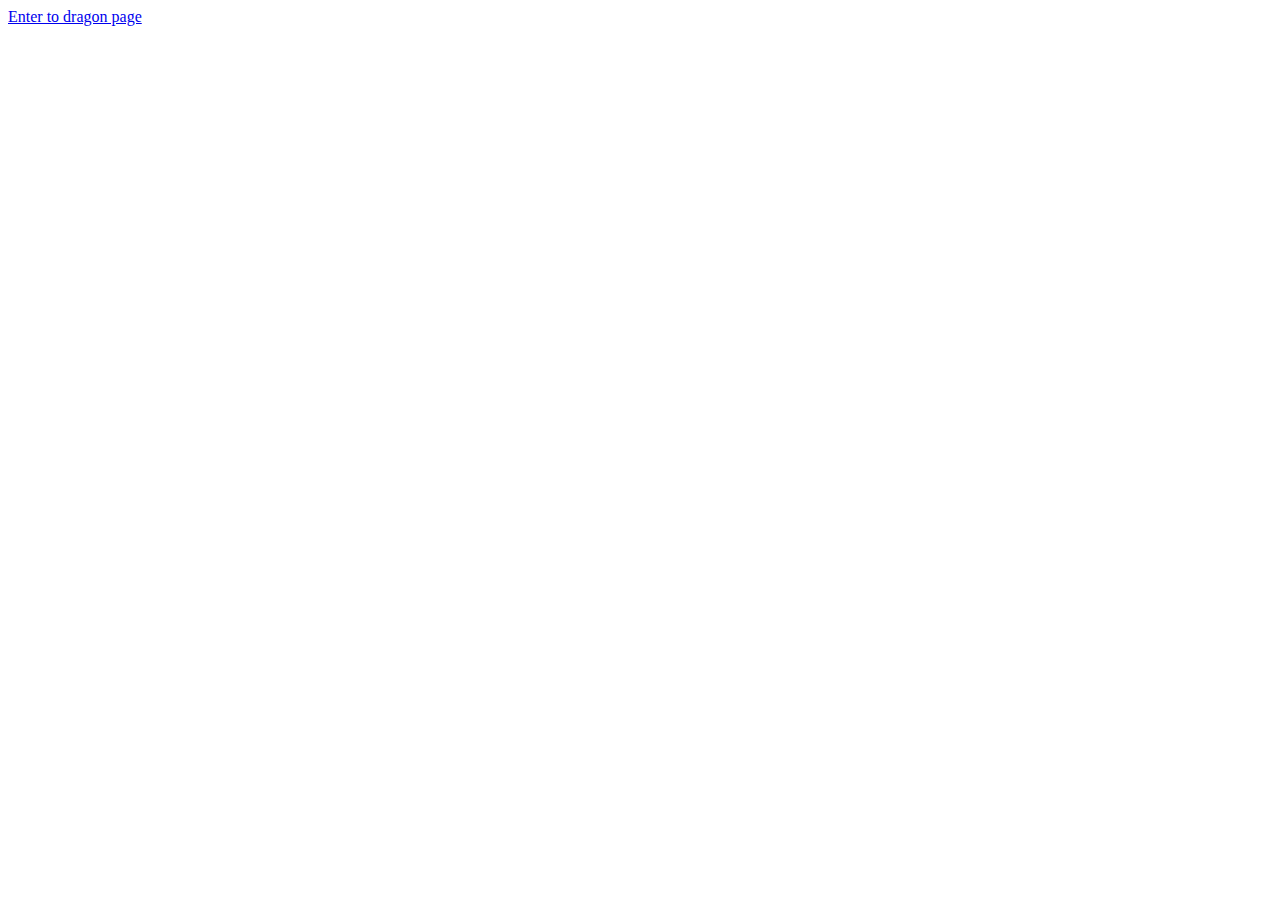
==== index.html @ 3a1d1814 "index file added" ====
<!DOCTYPE html>
<head>
    <title>
        dragon.com
    </title>
    <style>
        body{font-family:"Times New Roman", Times, serif; font-size:30}
    </style>
</head>

<body>
    <header> 
        <a href="first-html.html" >Enter to dragon page </a>
    </header>
</body>
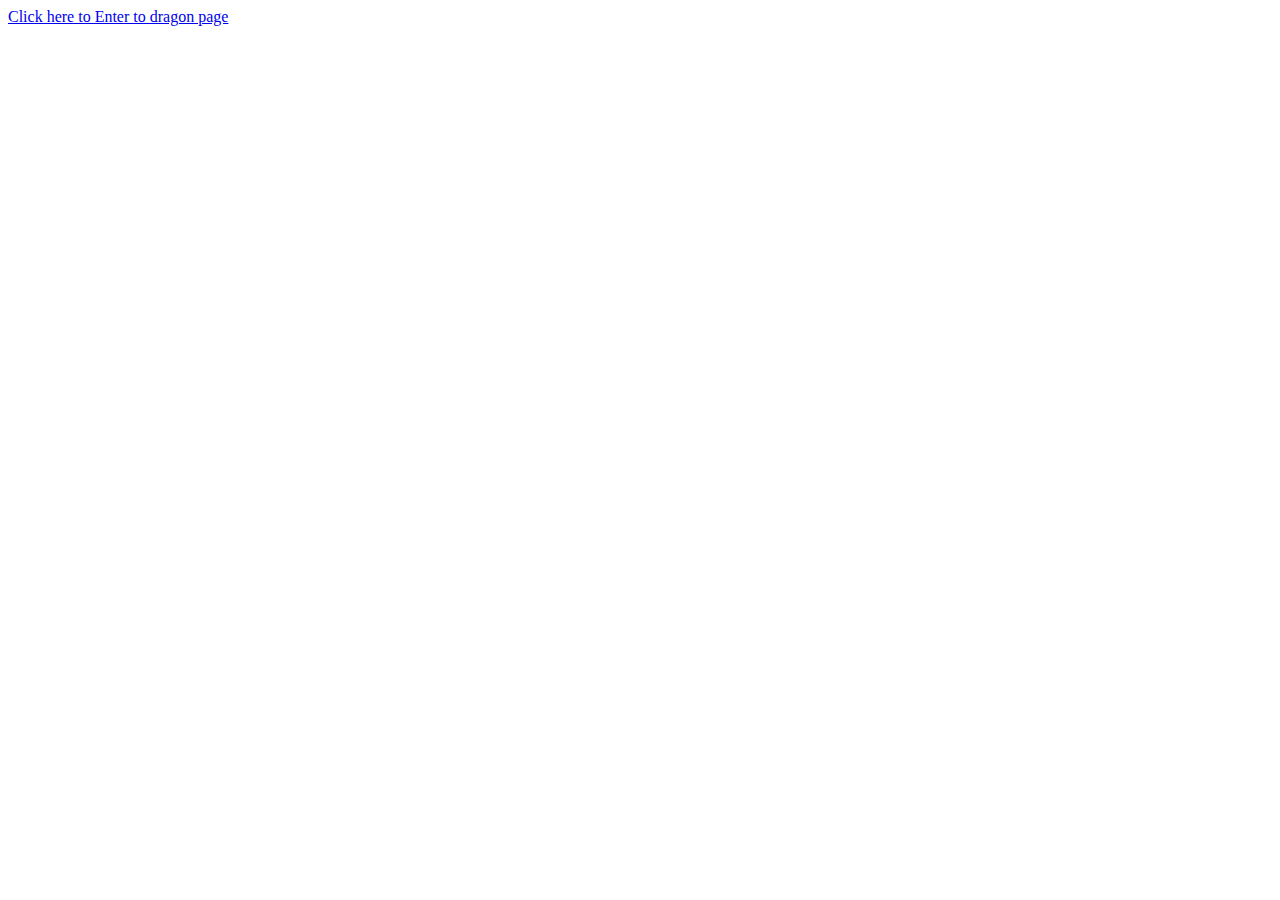
==== commit 8b4b3a6a: "again update" ====
--- a/index.html
+++ b/index.html
@@ -10,6 +10,6 @@
 
 <body>
     <header> 
-        <a href="first-html.html" >Enter to dragon page </a>
+        <a href="first-html.html" > Click here to Enter to dragon page </a>
     </header>
 </body>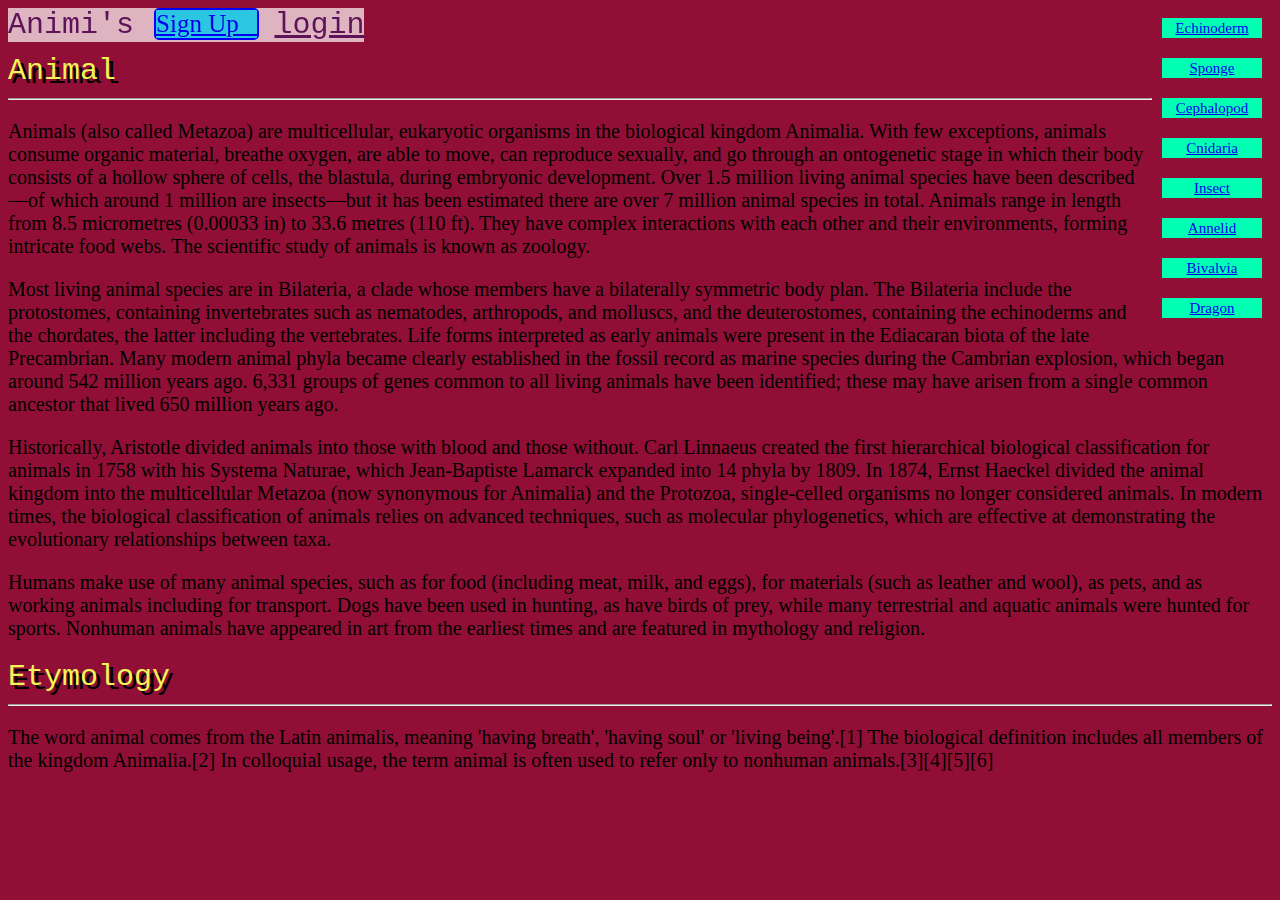
==== commit 8a025f69: "added" ====
--- a/index.html
+++ b/index.html
@@ -1,15 +1,73 @@
 <!DOCTYPE html>
 <head>
     <title>
-        dragon.com
+        animals info
     </title>
+    <link rel="stylesheet" href="indexcss.css">
     <style>
-        body{font-family:"Times New Roman", Times, serif; font-size:30}
+        body{font-family:"Times New Roman", Times, serif; font-size:20px}
     </style>
+    <meta name="viewport" content="width=device-width,initial-scale=1.0"></meta>
 </head>
-
 <body>
     <header> 
-        <a href="first-html.html" > Click here to Enter to dragon page </a>
+        <div id="back">
+            <span id="text">Animi's</span>
+            <span >&nbsp; &nbsp;</span>
+            <span style="float:right"><a href="#" id="text" >login</a></span>
+            <span style="float:right">&nbsp; &nbsp;</span>
+            <span style="float:right; border: 2px solid blue ;border-radius: 5px;" ><a href="#" id="text1" >Sign Up&nbsp; &nbsp;</a></span>
+        </div>
+        
+        <span style="float:right;border: 4px 4px black;">
+            <nav class="flex-container">
+            <div><a href="https://en.wikipedia.org/wiki/Echinoderm">Echinoderm</a></div>
+            <div><a href="https://en.wikipedia.org/wiki/Sponge">Sponge</a></div>
+            <div><a href="https://en.wikipedia.org/wiki/Cephalopod">Cephalopod</a></div>
+            <div><a href="https://en.wikipedia.org/wiki/Cnidaria">Cnidaria</a></div>
+            <div><a href="https://en.wikipedia.org/wiki/Insect">Insect</a></div>
+            <div><a href="https://en.wikipedia.org/wiki/Annelid">Annelid</a></div>
+            <div><a href="https://en.wikipedia.org/wiki/Bivalvia">Bivalvia</a></div>
+            <div><a href="first-html.html" > Dragon </a></div>
+        </nav>
+        
+        </span>
+       
     </header>
+    <main>
+        <article>
+            <section id="sec1">
+                <br>
+                <br>
+                <h>Animal</h>
+                <hr >
+                <div>
+                    <p>
+                        Animals (also called Metazoa) are multicellular, eukaryotic organisms in the biological kingdom Animalia. With few exceptions, animals consume organic material, breathe oxygen, are able to move, can reproduce sexually, and go through an ontogenetic stage in which their body consists of a hollow sphere of cells, the blastula, during embryonic development. Over 1.5 million living animal species have been described—of which around 1 million are insects—but it has been estimated there are over 7 million animal species in total. Animals range in length from 8.5 micrometres (0.00033 in) to 33.6 metres (110 ft). They have complex interactions with each other and their environments, forming intricate food webs. The scientific study of animals is known as zoology.
+                    </p>
+                    <p>
+                        Most living animal species are in Bilateria, a clade whose members have a bilaterally symmetric body plan. The Bilateria include the protostomes, containing invertebrates such as nematodes, arthropods, and molluscs, and the deuterostomes, containing the echinoderms and the chordates, the latter including the vertebrates. Life forms interpreted as early animals were present in the Ediacaran biota of the late Precambrian. Many modern animal phyla became clearly established in the fossil record as marine species during the Cambrian explosion, which began around 542 million years ago. 6,331 groups of genes common to all living animals have been identified; these may have arisen from a single common ancestor that lived 650 million years ago.
+                    </p>
+                    <p>
+                        Historically, Aristotle divided animals into those with blood and those without. Carl Linnaeus created the first hierarchical biological classification for animals in 1758 with his Systema Naturae, which Jean-Baptiste Lamarck expanded into 14 phyla by 1809. In 1874, Ernst Haeckel divided the animal kingdom into the multicellular Metazoa (now synonymous for Animalia) and the Protozoa, single-celled organisms no longer considered animals. In modern times, the biological classification of animals relies on advanced techniques, such as molecular phylogenetics, which are effective at demonstrating the evolutionary relationships between taxa.
+                    </p>
+                    <p>
+                        Humans make use of many animal species, such as for food (including meat, milk, and eggs), for materials (such as leather and wool), as pets, and as working animals including for transport. Dogs have been used in hunting, as have birds of prey, while many terrestrial and aquatic animals were hunted for sports. Nonhuman animals have appeared in art from the earliest times and are featured in mythology and religion.
+                    </p>
+                </div>
+            </section>
+            <section>
+                <h>Etymology</h>
+                <hr>
+                <div>
+                    <p>
+                        The word animal comes from the Latin animalis, meaning 'having breath', 'having soul' or 'living being'.[1] The biological definition includes all members of the kingdom Animalia.[2] In colloquial usage, the term animal is often used to refer only to nonhuman animals.[3][4][5][6]
+                    </p>
+                    
+                </div>
+            </section>
+        </article>
+    </main>
+    
+
 </body>--- a/indexcss.css
+++ b/indexcss.css
@@ -0,0 +1,23 @@
+body{background-color: rgb(145, 15, 54);border: 4px 4px white;}
+a:hover{color:rgb(128, 102, 18)}
+#back {background-color:rgba(255, 255, 255, 0.692) ;position:fixed;}
+#text {color:rgb(94, 18, 87); font-size:30px;font-family:'Courier New'}
+#text1{float:right;background-color: rgb(43, 198, 226);font-size:25px;}
+.flex-container{
+    display:flex;
+    flex-direction: column;
+    align-items:flex-end;
+    
+}
+
+.flex-container > div{
+    background-color: rgb(0, 255, 179);
+    width: 100px;
+    margin:10px;
+    text-align: center;
+    line-height: 20px;
+    font-size: 15px;
+    
+  }
+h {float:top; font-size:30px;font-family:'Courier New'; color:rgb(242, 245, 87); text-shadow: 4px 4px black ;}
+  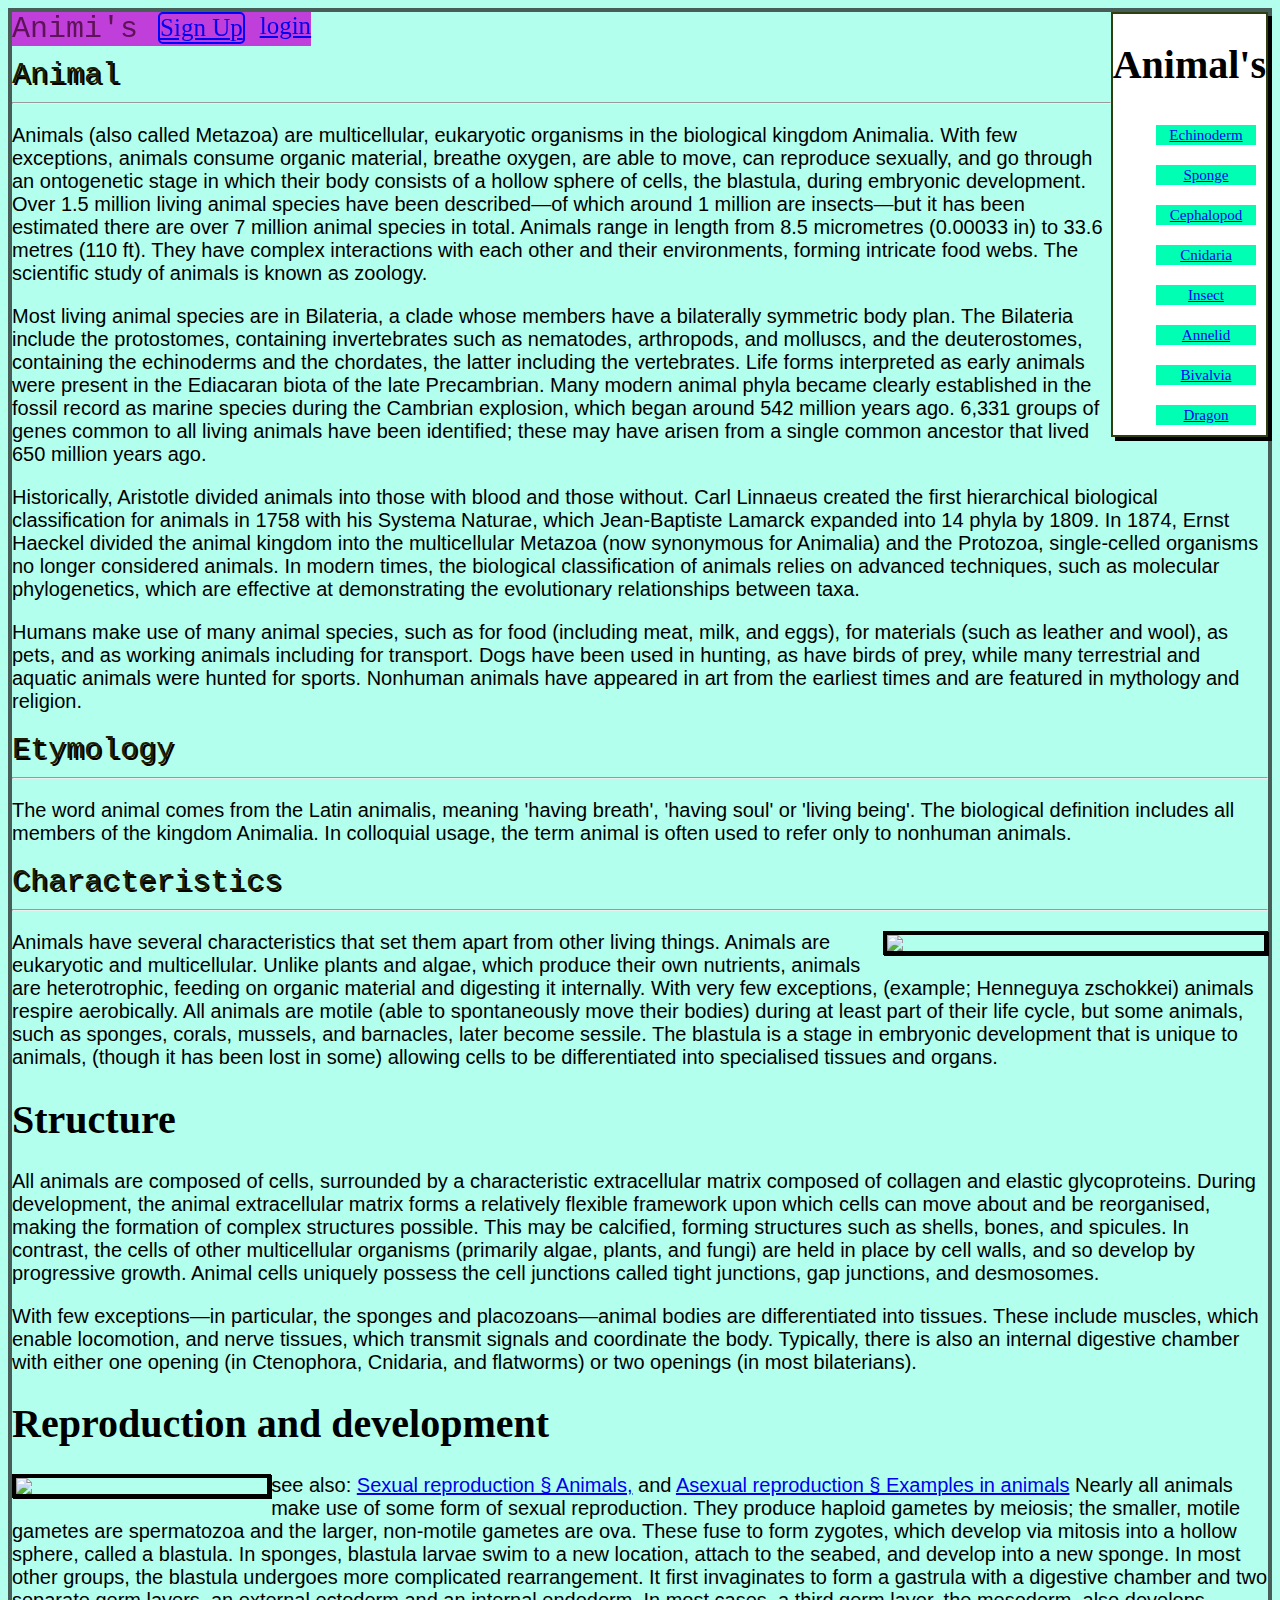
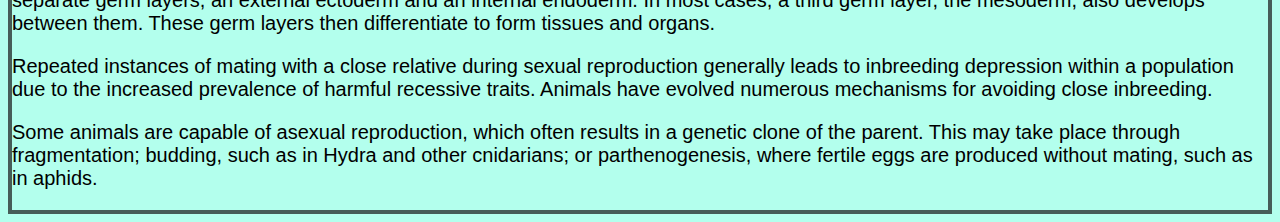
==== commit 60e730df: "updated" ====
--- a/index.html
+++ b/index.html
@@ -1,7 +1,7 @@
 <!DOCTYPE html>
 <head>
     <title>
-        animals info
+        Animals info
     </title>
     <link rel="stylesheet" href="indexcss.css">
     <style>
@@ -14,14 +14,15 @@
         <div id="back">
             <span id="text">Animi's</span>
             <span >&nbsp; &nbsp;</span>
-            <span style="float:right"><a href="#" id="text" >login</a></span>
+            <span ><a href="#" id="text1" >login</a></span>
             <span style="float:right">&nbsp; &nbsp;</span>
-            <span style="float:right; border: 2px solid blue ;border-radius: 5px;" ><a href="#" id="text1" >Sign Up&nbsp; &nbsp;</a></span>
+            <span style=" float:right; border: 2px solid blue ;border-radius: 5px;" ><a href="#" id="text1" >Sign Up</a></span>
         </div>
         
         <span style="float:right;border: 4px 4px black;">
             <nav class="flex-container">
-            <div><a href="https://en.wikipedia.org/wiki/Echinoderm">Echinoderm</a></div>
+                <h1>Animal's</h1>
+            <span><a href="https://en.wikipedia.org/wiki/Echinoderm">Echinoderm</a></span> 
             <div><a href="https://en.wikipedia.org/wiki/Sponge">Sponge</a></div>
             <div><a href="https://en.wikipedia.org/wiki/Cephalopod">Cephalopod</a></div>
             <div><a href="https://en.wikipedia.org/wiki/Cnidaria">Cnidaria</a></div>
@@ -41,7 +42,7 @@
                 <br>
                 <h>Animal</h>
                 <hr >
-                <div>
+                <div >
                     <p>
                         Animals (also called Metazoa) are multicellular, eukaryotic organisms in the biological kingdom Animalia. With few exceptions, animals consume organic material, breathe oxygen, are able to move, can reproduce sexually, and go through an ontogenetic stage in which their body consists of a hollow sphere of cells, the blastula, during embryonic development. Over 1.5 million living animal species have been described—of which around 1 million are insects—but it has been estimated there are over 7 million animal species in total. Animals range in length from 8.5 micrometres (0.00033 in) to 33.6 metres (110 ft). They have complex interactions with each other and their environments, forming intricate food webs. The scientific study of animals is known as zoology.
                     </p>
@@ -61,9 +62,39 @@
                 <hr>
                 <div>
                     <p>
-                        The word animal comes from the Latin animalis, meaning 'having breath', 'having soul' or 'living being'.[1] The biological definition includes all members of the kingdom Animalia.[2] In colloquial usage, the term animal is often used to refer only to nonhuman animals.[3][4][5][6]
+                        The word animal comes from the Latin animalis, meaning 'having breath', 'having soul' or 'living being'. The biological definition includes all members of the kingdom Animalia. In colloquial usage, the term animal is often used to refer only to nonhuman animals.
                     </p>
                     
+                </div>
+            </section>
+            <section>
+                <h>Characteristics</h>
+                <hr>
+                <div>
+                    
+                    <a href="https://upload.wikimedia.org/wikipedia/commons/c/c6/Blastulation.png" ><img src="https://upload.wikimedia.org/wikipedia/commons/c/c6/Blastulation.png" width=30% style="float:right"class="border" ></a>
+                    <p >
+                        Animals have several characteristics that set them apart from other living things. Animals are eukaryotic and multicellular. Unlike plants and algae, which produce their own nutrients, animals are heterotrophic, feeding on organic material and digesting it internally. With very few exceptions, (example; Henneguya zschokkei) animals respire aerobically. All animals are motile (able to spontaneously move their bodies) during at least part of their life cycle, but some animals, such as sponges, corals, mussels, and barnacles, later become sessile. The blastula is a stage in embryonic development that is unique to animals, (though it has been lost in some) allowing cells to be differentiated into specialised tissues and organs.
+                    </p>
+                    <h1>Structure</h1>
+                    <p>
+                        All animals are composed of cells, surrounded by a characteristic extracellular matrix composed of collagen and elastic glycoproteins. During development, the animal extracellular matrix forms a relatively flexible framework upon which cells can move about and be reorganised, making the formation of complex structures possible. This may be calcified, forming structures such as shells, bones, and spicules. In contrast, the cells of other multicellular organisms (primarily algae, plants, and fungi) are held in place by cell walls, and so develop by progressive growth. Animal cells uniquely possess the cell junctions called tight junctions, gap junctions, and desmosomes.
+                    </p>
+                    <p>
+                        With few exceptions—in particular, the sponges and placozoans—animal bodies are differentiated into tissues. These include muscles, which enable locomotion, and nerve tissues, which transmit signals and coordinate the body. Typically, there is also an internal digestive chamber with either one opening (in Ctenophora, Cnidaria, and flatworms) or two openings (in most bilaterians).
+                    </p>
+                    <h1>Reproduction and development</h1>
+                    <a href="https://upload.wikimedia.org/wikipedia/commons/thumb/9/9d/Odonata_copulation.jpg/1024px-Odonata_copulation.jpg"><img src="https://upload.wikimedia.org/wikipedia/commons/thumb/9/9d/Odonata_copulation.jpg/1024px-Odonata_copulation.jpg" width=20% style="float:left" class="border"/></a>
+                    <p >
+                        see also: <a href="https://en.wikipedia.org/wiki/Sexual_reproduction#Animals">Sexual reproduction § Animals,</a> and <a href="https://en.wikipedia.org/wiki/Asexual_reproduction#Examples_in_animals">Asexual reproduction § Examples in animals</a>
+                        Nearly all animals make use of some form of sexual reproduction. They produce haploid gametes by meiosis; the smaller, motile gametes are spermatozoa and the larger, non-motile gametes are ova. These fuse to form zygotes, which develop via mitosis into a hollow sphere, called a blastula. In sponges, blastula larvae swim to a new location, attach to the seabed, and develop into a new sponge. In most other groups, the blastula undergoes more complicated rearrangement. It first invaginates to form a gastrula with a digestive chamber and two separate germ layers, an external ectoderm and an internal endoderm. In most cases, a third germ layer, the mesoderm, also develops between them. These germ layers then differentiate to form tissues and organs.
+                    </p>
+                    <p>
+                        Repeated instances of mating with a close relative during sexual reproduction generally leads to inbreeding depression within a population due to the increased prevalence of harmful recessive traits. Animals have evolved numerous mechanisms for avoiding close inbreeding.
+                    </p>
+                    <p>
+                        Some animals are capable of asexual reproduction, which often results in a genetic clone of the parent. This may take place through fragmentation; budding, such as in Hydra and other cnidarians; or parthenogenesis, where fertile eggs are produced without mating, such as in aphids.
+                    </p>
                 </div>
             </section>
         </article>
--- a/indexcss.css
+++ b/indexcss.css
@@ -1,16 +1,19 @@
-body{background-color: rgb(145, 15, 54);border: 4px 4px white;}
-a:hover{color:rgb(128, 102, 18)}
-#back {background-color:rgba(255, 255, 255, 0.692) ;position:fixed;}
-#text {color:rgb(94, 18, 87); font-size:30px;font-family:'Courier New'}
-#text1{float:right;background-color: rgb(43, 198, 226);font-size:25px;}
+body{background-color: rgb(179, 255, 237);border: 4px solid rgba(8, 0, 2, 0.637);}
+a:hover{color:rgba(73, 238, 114, 0.897) ; background-color: rgba(2, 31, 31, 0.726);}
+#back {background-color:rgb(192, 63, 218) ;position:fixed;}
+#text {color:rgb(94, 18, 87); font-size:30px;font-family:'Courier New';}
+#text1{float:right;font-size:25px;}
 .flex-container{
     display:flex;
-    flex-direction: column;
+    flex-direction: column ;
     align-items:flex-end;
+    border: 2px solid rgb(48, 63, 14);
+    box-shadow: 4px 4px black ;
+    background-color: white;
     
 }
 
-.flex-container > div{
+.flex-container > div {
     background-color: rgb(0, 255, 179);
     width: 100px;
     margin:10px;
@@ -19,5 +22,18 @@
     font-size: 15px;
     
   }
-h {float:top; font-size:30px;font-family:'Courier New'; color:rgb(242, 245, 87); text-shadow: 4px 4px black ;}
-  +
+h {float:top; font-size:30px;font-family:'Courier New'; color:rgb(30, 31, 5); text-shadow: 2px 2px black ;}
+.flex-container > span {
+    background-color: rgb(0, 255, 179);
+    width: 100px;
+    margin:10px;
+    text-align: center;
+    line-height: 20px;
+    font-size: 15px;
+    
+  } 
+  
+
+.border{border:4px solid black;box-shadow: 1px 1px black;} 
+p{font-family: 'Segoe UI', Tahoma, Geneva, Verdana, sans-serif;}   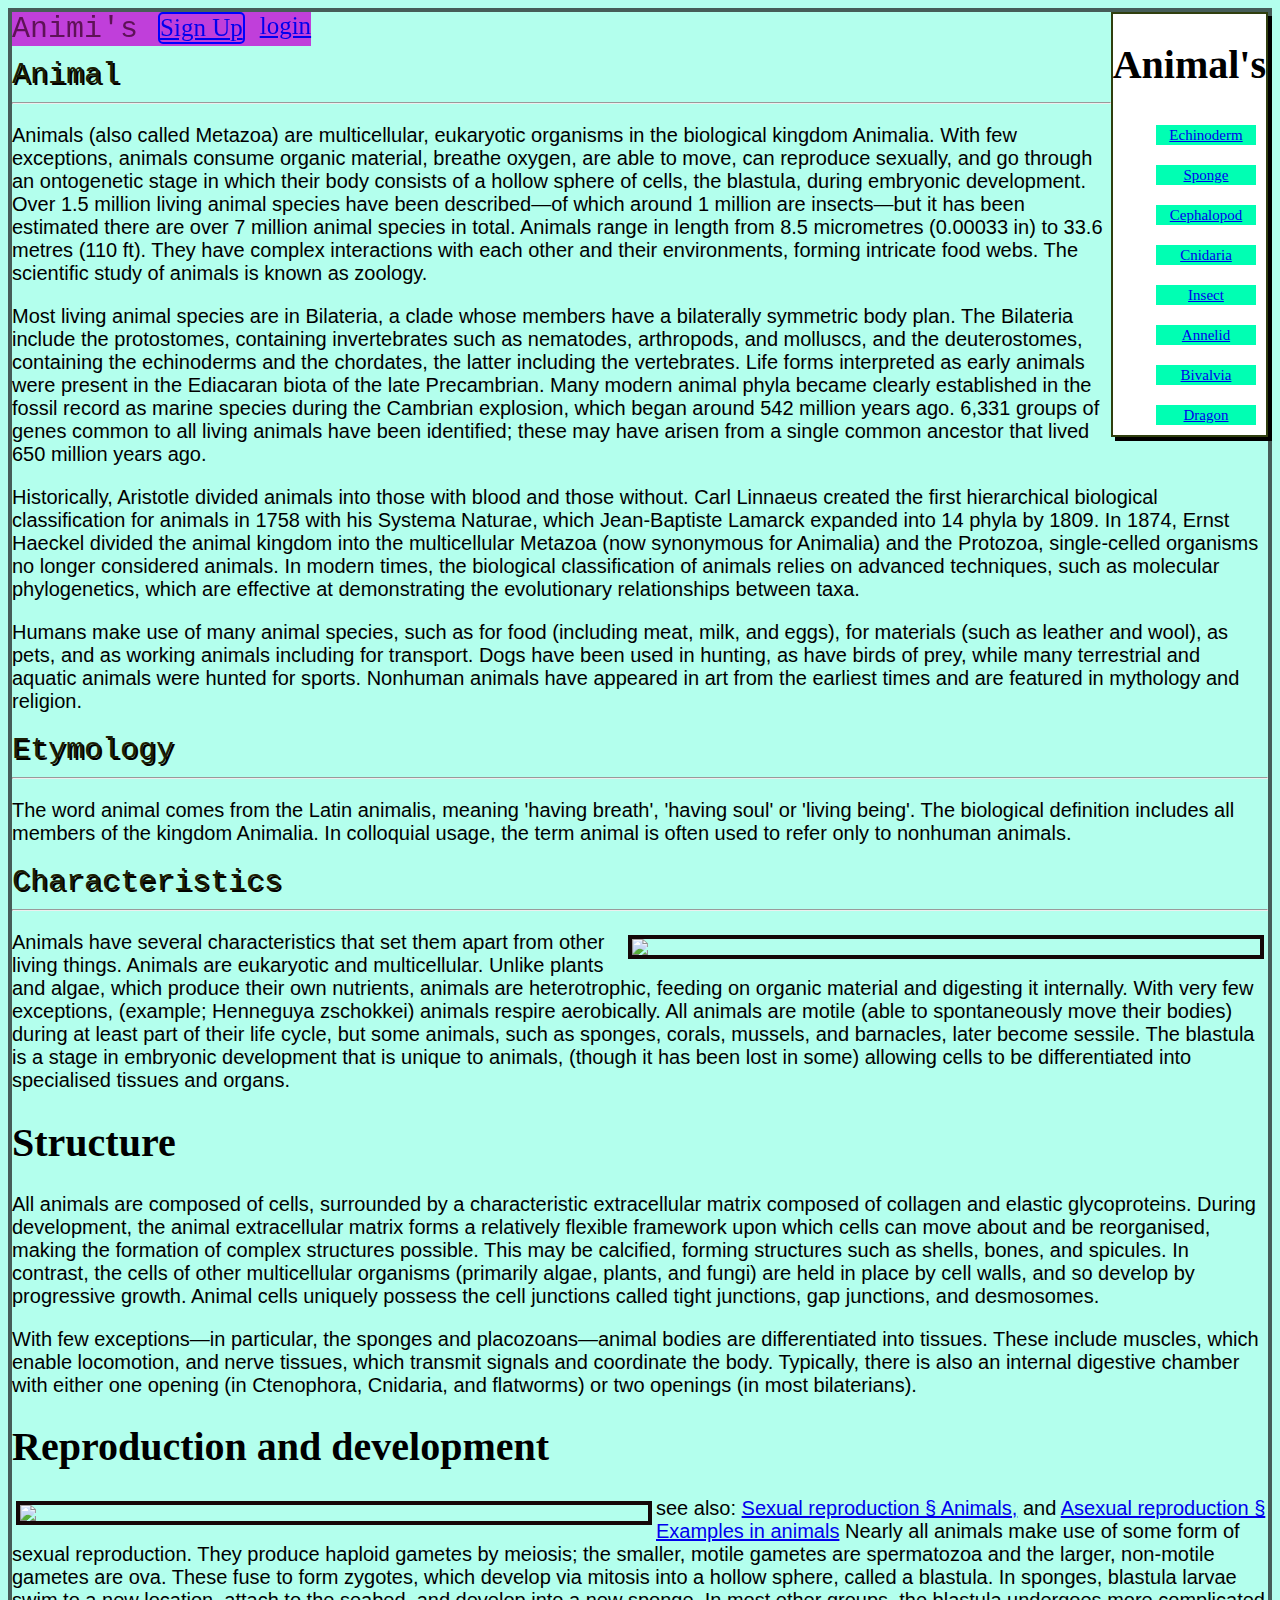
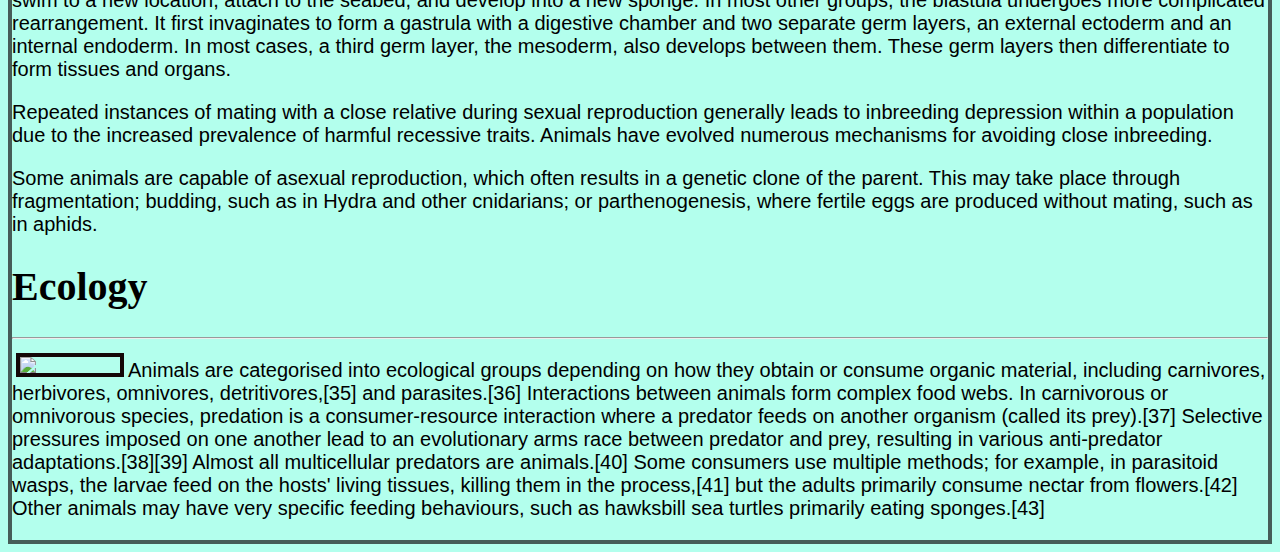
==== commit 704a5fdc: "up" ====
--- a/index.html
+++ b/index.html
@@ -72,7 +72,7 @@
                 <hr>
                 <div>
                     
-                    <a href="https://upload.wikimedia.org/wikipedia/commons/c/c6/Blastulation.png" ><img src="https://upload.wikimedia.org/wikipedia/commons/c/c6/Blastulation.png" width=30% style="float:right"class="border" ></a>
+                    <a href="https://upload.wikimedia.org/wikipedia/commons/c/c6/Blastulation.png" ><img src="https://upload.wikimedia.org/wikipedia/commons/c/c6/Blastulation.png" width=50% style="float:right"class="border" ></a>
                     <p >
                         Animals have several characteristics that set them apart from other living things. Animals are eukaryotic and multicellular. Unlike plants and algae, which produce their own nutrients, animals are heterotrophic, feeding on organic material and digesting it internally. With very few exceptions, (example; Henneguya zschokkei) animals respire aerobically. All animals are motile (able to spontaneously move their bodies) during at least part of their life cycle, but some animals, such as sponges, corals, mussels, and barnacles, later become sessile. The blastula is a stage in embryonic development that is unique to animals, (though it has been lost in some) allowing cells to be differentiated into specialised tissues and organs.
                     </p>
@@ -84,7 +84,7 @@
                         With few exceptions—in particular, the sponges and placozoans—animal bodies are differentiated into tissues. These include muscles, which enable locomotion, and nerve tissues, which transmit signals and coordinate the body. Typically, there is also an internal digestive chamber with either one opening (in Ctenophora, Cnidaria, and flatworms) or two openings (in most bilaterians).
                     </p>
                     <h1>Reproduction and development</h1>
-                    <a href="https://upload.wikimedia.org/wikipedia/commons/thumb/9/9d/Odonata_copulation.jpg/1024px-Odonata_copulation.jpg"><img src="https://upload.wikimedia.org/wikipedia/commons/thumb/9/9d/Odonata_copulation.jpg/1024px-Odonata_copulation.jpg" width=20% style="float:left" class="border"/></a>
+                    <a href="https://upload.wikimedia.org/wikipedia/commons/thumb/9/9d/Odonata_copulation.jpg/1024px-Odonata_copulation.jpg"><img src="https://upload.wikimedia.org/wikipedia/commons/thumb/9/9d/Odonata_copulation.jpg/1024px-Odonata_copulation.jpg" width=50% style="float:left" class="border"/></a>
                     <p >
                         see also: <a href="https://en.wikipedia.org/wiki/Sexual_reproduction#Animals">Sexual reproduction § Animals,</a> and <a href="https://en.wikipedia.org/wiki/Asexual_reproduction#Examples_in_animals">Asexual reproduction § Examples in animals</a>
                         Nearly all animals make use of some form of sexual reproduction. They produce haploid gametes by meiosis; the smaller, motile gametes are spermatozoa and the larger, non-motile gametes are ova. These fuse to form zygotes, which develop via mitosis into a hollow sphere, called a blastula. In sponges, blastula larvae swim to a new location, attach to the seabed, and develop into a new sponge. In most other groups, the blastula undergoes more complicated rearrangement. It first invaginates to form a gastrula with a digestive chamber and two separate germ layers, an external ectoderm and an internal endoderm. In most cases, a third germ layer, the mesoderm, also develops between them. These germ layers then differentiate to form tissues and organs.
@@ -97,6 +97,14 @@
                     </p>
                 </div>
             </section>
+            <section>
+                <h1>Ecology</h1>
+                <hr>
+                <img src="https://upload.wikimedia.org/wikipedia/commons/thumb/2/26/Ultramarine_Flycatcher_%28Ficedula_superciliaris%29_Naggar%2C_Himachal_Pradesh%2C_2013_%28cropped%29.JPG/800px-Ultramarine_Flycatcher_%28Ficedula_superciliaris%29_Naggar%2C_Himachal_Pradesh%2C_2013_%28cropped%29.JPG" width="100px" style="float:left" class="border"/>
+                <p>
+                    Animals are categorised into ecological groups depending on how they obtain or consume organic material, including carnivores, herbivores, omnivores, detritivores,[35] and parasites.[36] Interactions between animals form complex food webs. In carnivorous or omnivorous species, predation is a consumer-resource interaction where a predator feeds on another organism (called its prey).[37] Selective pressures imposed on one another lead to an evolutionary arms race between predator and prey, resulting in various anti-predator adaptations.[38][39] Almost all multicellular predators are animals.[40] Some consumers use multiple methods; for example, in parasitoid wasps, the larvae feed on the hosts' living tissues, killing them in the process,[41] but the adults primarily consume nectar from flowers.[42] Other animals may have very specific feeding behaviours, such as hawksbill sea turtles primarily eating sponges.[43]
+                </p>
+            </section>
         </article>
     </main>
     
--- a/indexcss.css
+++ b/indexcss.css
@@ -32,8 +32,8 @@
     line-height: 20px;
     font-size: 15px;
     
-  } 
-  
-
-.border{border:4px solid black;box-shadow: 1px 1px black;} 
+  }
+img:hover{opacity:50%}   
+img{margin:4px 4px;}
+.border{border:4px solid rgb(20, 8, 8);} 
 p{font-family: 'Segoe UI', Tahoma, Geneva, Verdana, sans-serif;}   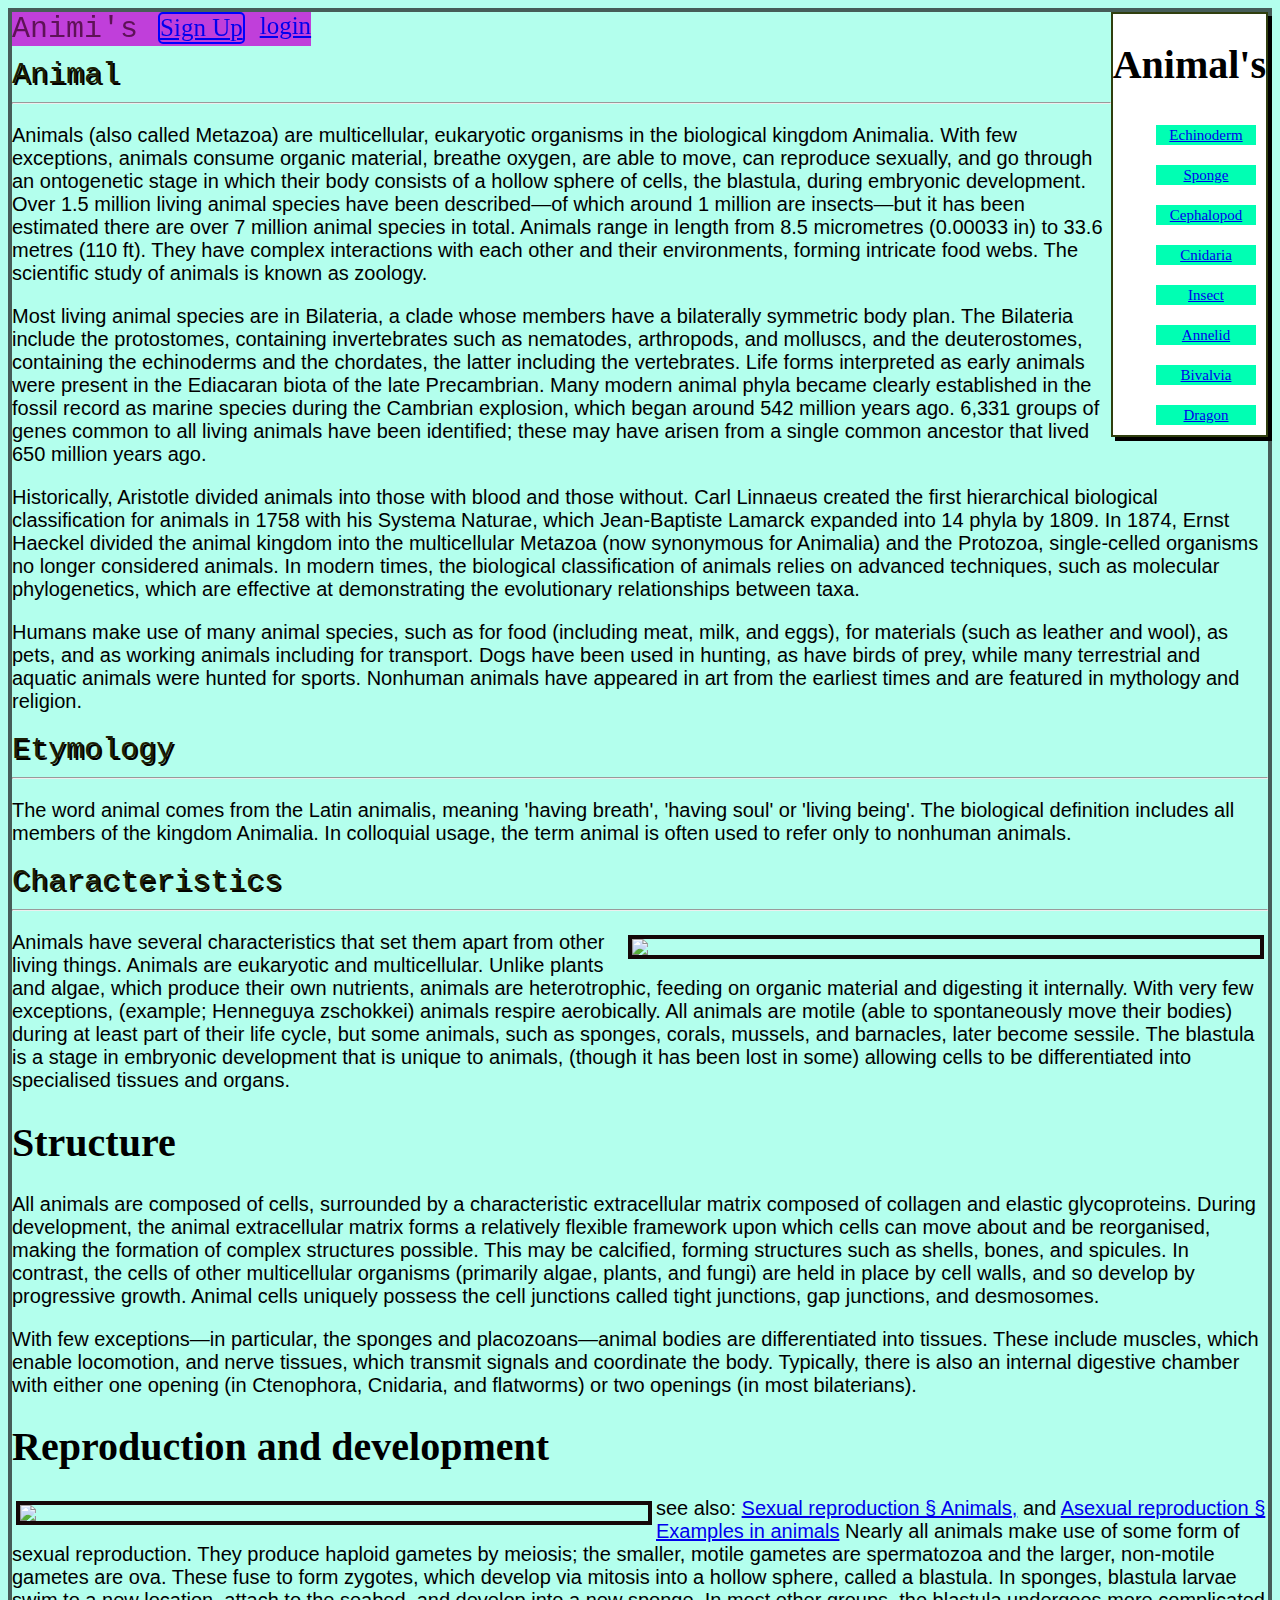
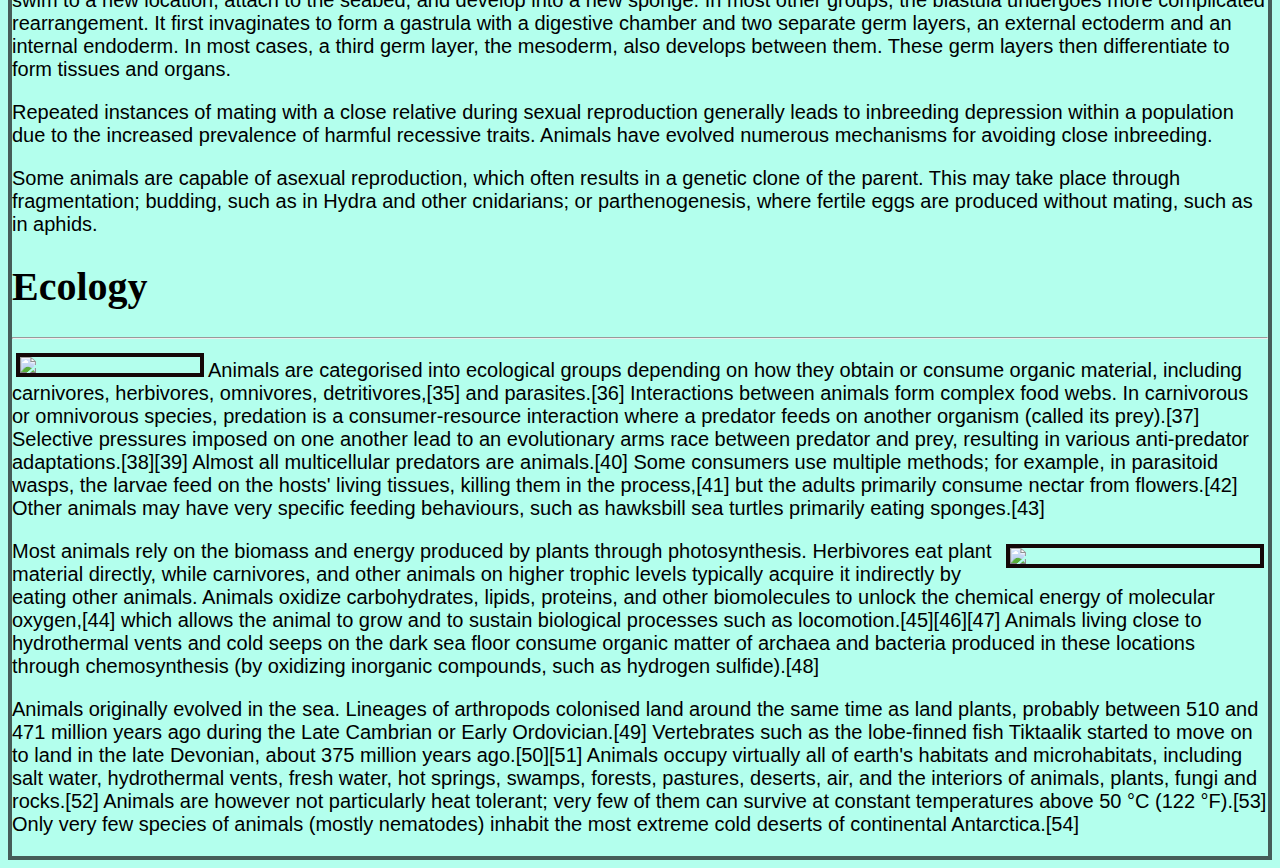
==== commit 53801bc1: "up" ====
--- a/index.html
+++ b/index.html
@@ -100,9 +100,16 @@
             <section>
                 <h1>Ecology</h1>
                 <hr>
-                <img src="https://upload.wikimedia.org/wikipedia/commons/thumb/2/26/Ultramarine_Flycatcher_%28Ficedula_superciliaris%29_Naggar%2C_Himachal_Pradesh%2C_2013_%28cropped%29.JPG/800px-Ultramarine_Flycatcher_%28Ficedula_superciliaris%29_Naggar%2C_Himachal_Pradesh%2C_2013_%28cropped%29.JPG" width="100px" style="float:left" class="border"/>
+                <a href="https://upload.wikimedia.org/wikipedia/commons/thumb/2/26/Ultramarine_Flycatcher_%28Ficedula_superciliaris%29_Naggar%2C_Himachal_Pradesh%2C_2013_%28cropped%29.JPG/800px-Ultramarine_Flycatcher_%28Ficedula_superciliaris%29_Naggar%2C_Himachal_Pradesh%2C_2013_%28cropped%29.JPG"><img src="https://upload.wikimedia.org/wikipedia/commons/thumb/2/26/Ultramarine_Flycatcher_%28Ficedula_superciliaris%29_Naggar%2C_Himachal_Pradesh%2C_2013_%28cropped%29.JPG/800px-Ultramarine_Flycatcher_%28Ficedula_superciliaris%29_Naggar%2C_Himachal_Pradesh%2C_2013_%28cropped%29.JPG" width="180px" style="float:left" class="border"/></a>
+                
                 <p>
                     Animals are categorised into ecological groups depending on how they obtain or consume organic material, including carnivores, herbivores, omnivores, detritivores,[35] and parasites.[36] Interactions between animals form complex food webs. In carnivorous or omnivorous species, predation is a consumer-resource interaction where a predator feeds on another organism (called its prey).[37] Selective pressures imposed on one another lead to an evolutionary arms race between predator and prey, resulting in various anti-predator adaptations.[38][39] Almost all multicellular predators are animals.[40] Some consumers use multiple methods; for example, in parasitoid wasps, the larvae feed on the hosts' living tissues, killing them in the process,[41] but the adults primarily consume nectar from flowers.[42] Other animals may have very specific feeding behaviours, such as hawksbill sea turtles primarily eating sponges.[43]
+                </p>
+                <a href="https://upload.wikimedia.org/wikipedia/commons/thumb/f/ff/Expl0072_-_Flickr_-_NOAA_Photo_Library.jpg/800px-Expl0072_-_Flickr_-_NOAA_Photo_Library.jpg"><img src="https://upload.wikimedia.org/wikipedia/commons/thumb/f/ff/Expl0072_-_Flickr_-_NOAA_Photo_Library.jpg/800px-Expl0072_-_Flickr_-_NOAA_Photo_Library.jpg" width="250px" style="float:right" class="border"/></a>
+                <p>Most animals rely on the biomass and energy produced by plants through photosynthesis. Herbivores eat plant material directly, while carnivores, and other animals on higher trophic levels typically acquire it indirectly by eating other animals. Animals oxidize carbohydrates, lipids, proteins, and other biomolecules to unlock the chemical energy of molecular oxygen,[44] which allows the animal to grow and to sustain biological processes such as locomotion.[45][46][47] Animals living close to hydrothermal vents and cold seeps on the dark sea floor consume organic matter of archaea and bacteria produced in these locations through chemosynthesis (by oxidizing inorganic compounds, such as hydrogen sulfide).[48]</p>
+                
+                <p>
+                    Animals originally evolved in the sea. Lineages of arthropods colonised land around the same time as land plants, probably between 510 and 471 million years ago during the Late Cambrian or Early Ordovician.[49] Vertebrates such as the lobe-finned fish Tiktaalik started to move on to land in the late Devonian, about 375 million years ago.[50][51] Animals occupy virtually all of earth's habitats and microhabitats, including salt water, hydrothermal vents, fresh water, hot springs, swamps, forests, pastures, deserts, air, and the interiors of animals, plants, fungi and rocks.[52] Animals are however not particularly heat tolerant; very few of them can survive at constant temperatures above 50 °C (122 °F).[53] Only very few species of animals (mostly nematodes) inhabit the most extreme cold deserts of continental Antarctica.[54]
                 </p>
             </section>
         </article>
